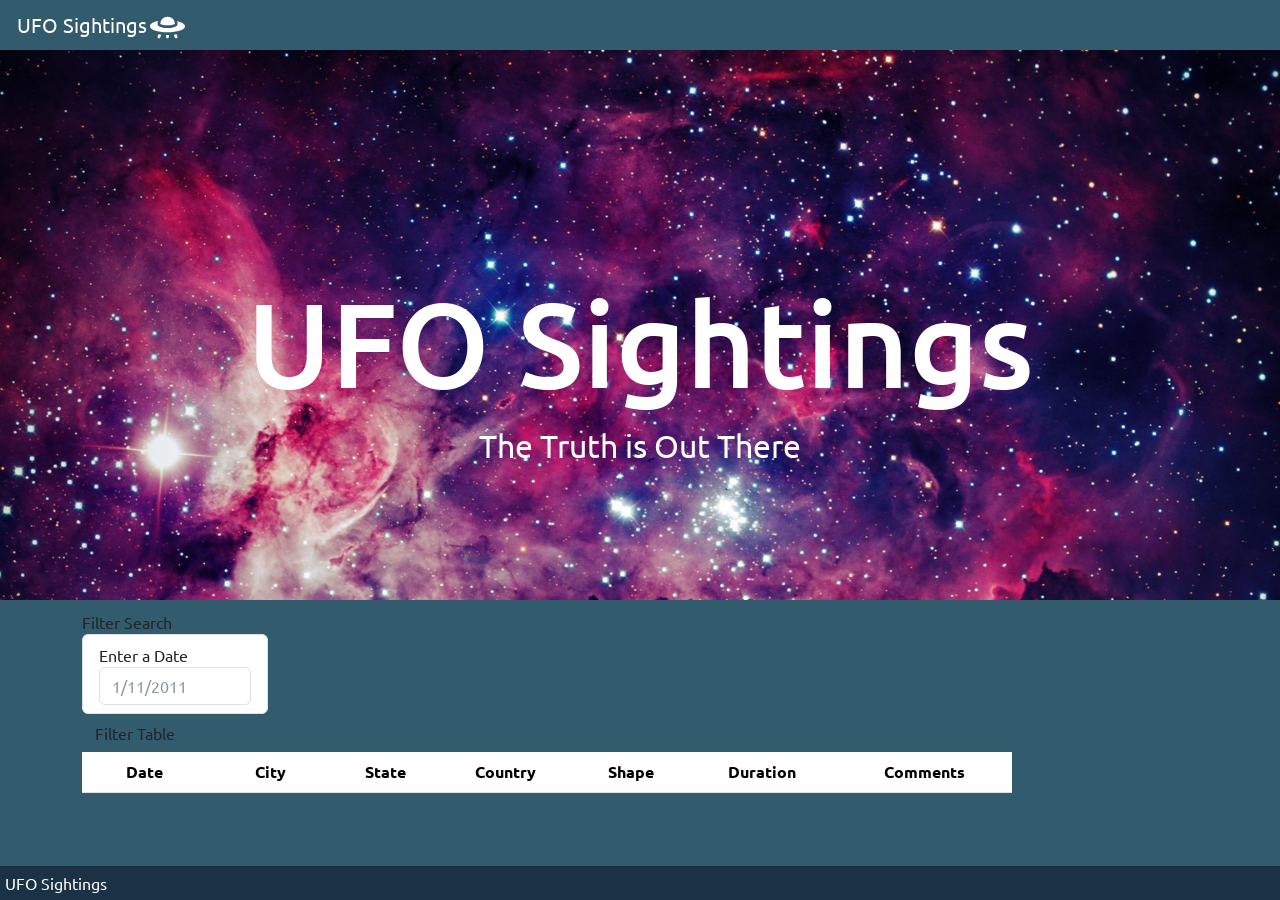
==== UFO-level-2/index.html @ 60923b6e "created index.html file, added navbar, table and search panel" ====
<!DOCTYPE html>
<html lang="en">

    <head>
        <meta charset="UTF-8">
        <meta name="viewport" content="width=device-width, initial-scale=1">
        <title>UFO Finder</title>
        <link href="https://cdn.jsdelivr.net/npm/bootstrap@5.1.3/dist/css/bootstrap.min.css" rel="stylesheet" integrity="sha384-1BmE4kWBq78iYhFldvKuhfTAU6auU8tT94WrHftjDbrCEXSU1oBoqyl2QvZ6jIW3" crossorigin="anonymous">
        <link href="https://fonts.googleapis.com/css?family=Ubuntu" rel="stylesheet">
        <link rel="stylesheet" href="static/css/style.css">
        <script src="https://d3js.org/d3.v5.min.js"></script>
      </head>

<body style="background-color:rgba(29, 76, 95, 0.904);">
    
    <nav class= "navbar navbar-expand-lg">
        <div class="container-fluid">
          <a class="navbar-brand" href="index.html" style="color:white"> UFO Sightings 
            <img class="nav-ufo" src="static/images/ufo.svg">
        </a>
          <button class="navbar-toggler" type="button" data-bs-toggle="collapse" data-bs-target="#navbarSupportedContent" aria-controls="navbarSupportedContent" aria-expanded="false" aria-label="Toggle navigation">
            <span class="navbar-toggler-icon"></span>
          </button>  
        </div>
    </nav>
    <div class="hero text-center" style="color:white">
        <h1>UFO Sightings</h1>
        <p>The Truth is Out There</p>
    </div>
    <div class= "container">
        <div class="col-md-2">
            <aside class="filters">
                <div class="panel panel-default">
                  <div class="panel-heading">Filter Search</div>
                  <div class="panel-body">
                    <form>
                      <div class="form-group">
                        <ul class="list-group" id="filters">
                          <li class="filter list-group-item">
                            <label for="date">Enter a Date</label>
                            <input class="form-control" id="datetime" type="text" placeholder="1/11/2011">
                          </li>
                        </ul>
                      </div>
                      <button id="filter-btn" type="button" class="btn btn-default">Filter Table</button>
                    </form>
                  </div>
                </div>
            </aside>
        </div>
        <div class="col-md-10">
            <div id="table-area" class="">
              <table id="ufo-table" class="table table-striped">
                <thead>
                  <tr>
                    <th class="table-head">Date</th>
                    <th class="table-head">City</th>
                    <th class="table-head">State</th>
                    <th class="table-head">Country</th>
                    <th class="table-head">Shape</th>
                    <th class="table-head">Duration</th>
                    <th class="table-head">Comments</th>
                  </tr>
                </thead>
                <tbody></tbody>
              </table>
            </div>
          </div>
        </div>

        <footer class="footer">
            <span class="bottom" style="color:white">UFO Sightings</span>
        </footer>
    <script src="https://d3js.org/d3.v5.min.js"></script>
    <script src="static/js/data.js"></script>
    <script src="static/js/app.js"></script>
    <script src="https://cdn.jsdelivr.net/npm/bootstrap@5.1.3/dist/js/bootstrap.bundle.min.js" integrity="sha384-ka7Sk0Gln4gmtz2MlQnikT1wXgYsOg+OMhuP+IlRH9sENBO0LRn5q+8nbTov4+1p" crossorigin="anonymous"></script>
</body>
<script src="static/js/index.js"></script>

</html>
---- UFO-level-2/static/css/style.css ----
* {
  box-sizing: border-box;
  font-family: Ubuntu, sans-serif;
}

html,
body {
  height: 100%;
  padding: 0;
  margin: 0;
}

/* The wrapper contains all of the page's content besides the footer, which is pushed to the bottom of the page */
.wrapper {
  position: relative;
  min-height: 100%;
  padding-bottom: 130px;
  overflow: auto;
}

/* The footer is positioned at the bottom of the page */
.footer {
  position: absolute;
  right: 0;
  bottom: 0;
  left: 0;
  min-height: 100px;
  /* background: #4e5d6c; */
}

/* The code styles the text at the bottom of the footer */
.footer > .bottom {
  position: absolute;
  right: 0;
  bottom: 0;
  left: 0;
  padding: 5px;
  background: #1b3146;
}

.navbar {
  padding: 5px;
  margin: 0;
}

/* This CSS styles the ufo icon in the navbar */
.nav-ufo {
  position: absolute;
  bottom: 5px;
  left: 150px;
  width: 35px;
  color: white;
}

/* Adding styles to the aside and filter form */
.ufo-form {
  margin-top: 50px;
}

.filters .panel-heading {
  padding: 0;
}

.filters .panel-body {
  padding: 0;
}

.filters {
  margin-top: 10px;
}

select {
  display: block;
  width: 100%;
  padding: 8px;
  color: #8e979f;
  outline: none;
}

#table-area th {
  text-align: center;
}

#table-area th:first-child,
#table-area th:nth-child(2),
#table-area th:nth-child(6) {
  min-width: 70px;
}

.loader {
  margin-top: 50px;
}

.margin-top-50 {
  margin-top: 50px;
}

/* The styles for the parallax */
.hero {
  position: relative;
  height: 550px;
  padding: 20px;
  margin: 0;
  background: black;
  background-image: url("../images/galaxy.jpg");
  background-attachment: fixed;
  background-position: bottom center;
  background-size: cover;
}

.hero h1 {
  margin-top: 200px;
  font-size: 0.1rem;
  animation: title 1.2s forwards linear;
}

.hero p {
  font-size: 2rem;
  opacity: 0;
  animation: subtitle 1.2s forwards linear;
  animation-delay: 1.2s;
}

/* input placeholder color changes */
.form-control::-webkit-input-placeholder {
  /* Chrome/Opera/Safari */
  color: #8e979f;
}

.form-control::-moz-placeholder {
  /* Firefox 19+ */
  color: #8e979f;
}

.form-control:-ms-input-placeholder {
  /* IE 10+ */
  color: #8e979f;
}

.form-control:-moz-placeholder {
  /* Firefox 18- */
  color: #8e979f;
}

/* media queries which will only be activated at specific screen sizes */
@media (max-width: 800px) {
  #table-area td {
    font-size: 1em;
  }
}

@media (max-width: 500px) {
  #table-area thead {
    display: none;
  }

  #table-area tr td:first-child {
    font-size: 1.8em;
    font-weight: bold;
    background: #1b3146;
  }

  #table-area tr td:last-child {
    margin-bottom: 20px;
  }

  #table-area tr td:last-child::after {
    display: block;
    width: 100%;
    height: 1px;
    margin-top: 20px;
    content: " ";
    background: aliceblue;
  }

  #table-area td {
    font-size: 1.25em;
  }

  #table-area tbody td {
    display: block;
    text-align: center;
  }

  #table-area tbody td::before {
    display: block;
    font-size: 1.4em;
    font-weight: bold;
    text-align: center;
    content: attr(data-th);
  }

  .hero h1 {
    animation: smaller-title 1.2s reverse;
  }
}

/* keyframe animations which will be used to animate the title */
@keyframes title {
  from {
    opacity: 0;
  }

  to {
    font-size: 7.5rem;
    opacity: 1;
  }
}

@keyframes smaller-title {
  from {
    opacity: 0;
  }

  to {
    font-size: 5.5rem;
    opacity: 1;
  }
}

@keyframes subtitle {
  from {
    opacity: 0;
  }

  to {
    opacity: 1;
  }
}
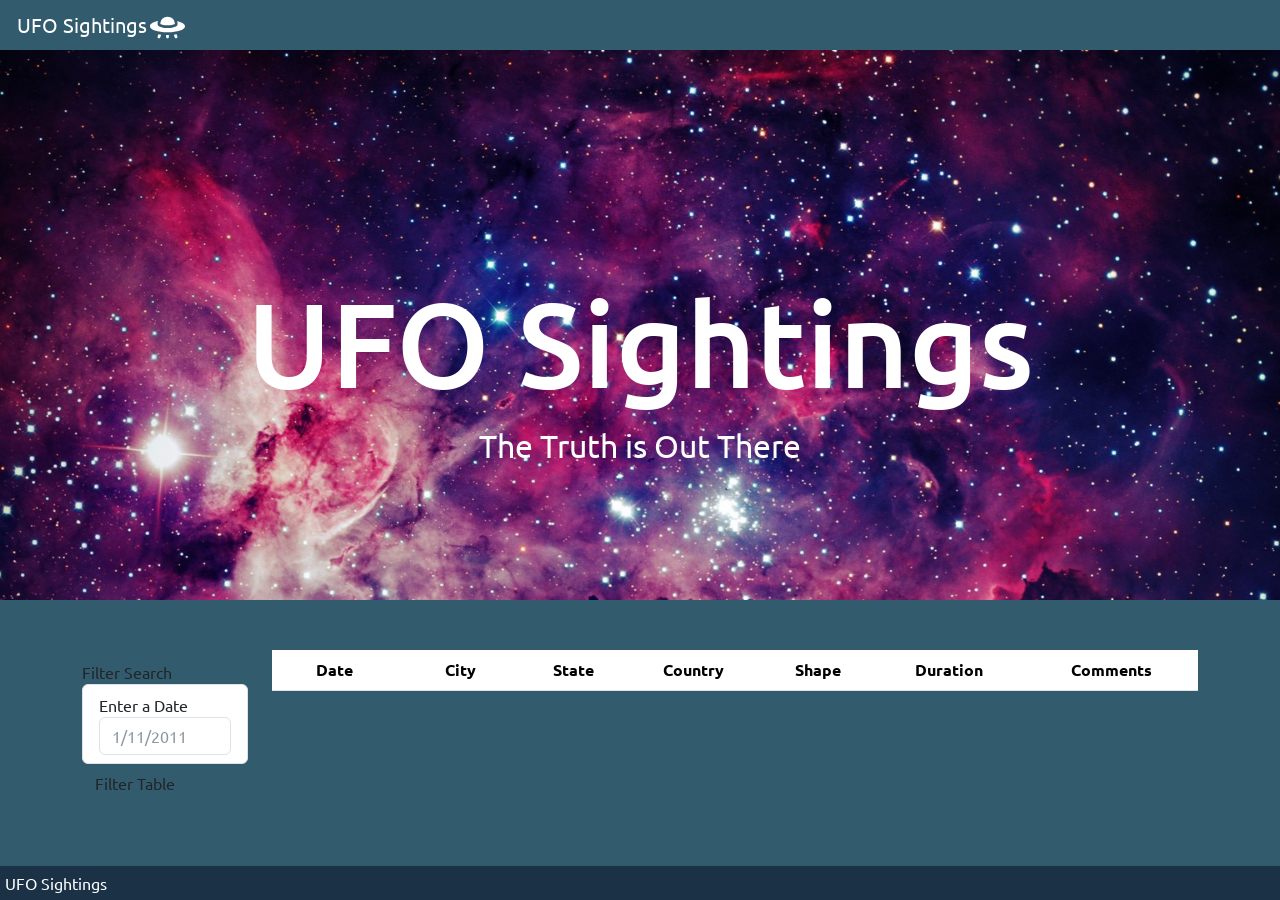
==== commit 86a746a0: "created function for ufo table and added button" ====
--- a/UFO-level-2/index.html
+++ b/UFO-level-2/index.html
@@ -28,7 +28,8 @@
         <p>The Truth is Out There</p>
     </div>
     <div class= "container">
-        <div class="col-md-2">
+        <div class="row margin-top-50">
+          <div class="col-md-2">
             <aside class="filters">
                 <div class="panel panel-default">
                   <div class="panel-heading">Filter Search</div>
@@ -47,10 +48,10 @@
                   </div>
                 </div>
             </aside>
-        </div>
-        <div class="col-md-10">
+          </div>
+          <div class="col-md-10">
             <div id="table-area" class="">
-              <table id="ufo-table" class="table table-striped">
+              <table id="ufo-table" class="table table-striped" style="background-color: rgb(217, 218, 219);">
                 <thead>
                   <tr>
                     <th class="table-head">Date</th>
@@ -67,15 +68,19 @@
             </div>
           </div>
         </div>
+        
 
         <footer class="footer">
-            <span class="bottom" style="color:white">UFO Sightings</span>
+          <span class="bottom" style="color:white">UFO Sightings</span>
         </footer>
+    </div>
+
+    
     <script src="https://d3js.org/d3.v5.min.js"></script>
     <script src="static/js/data.js"></script>
     <script src="static/js/app.js"></script>
     <script src="https://cdn.jsdelivr.net/npm/bootstrap@5.1.3/dist/js/bootstrap.bundle.min.js" integrity="sha384-ka7Sk0Gln4gmtz2MlQnikT1wXgYsOg+OMhuP+IlRH9sENBO0LRn5q+8nbTov4+1p" crossorigin="anonymous"></script>
 </body>
-<script src="static/js/index.js"></script>
+<script src="static/js/app.js"></script>
 
 </html>
--- a/UFO-level-2/static/css/style.css
+++ b/UFO-level-2/static/css/style.css
@@ -157,7 +157,7 @@
   #table-area tr td:first-child {
     font-size: 1.8em;
     font-weight: bold;
-    background: #1b3146;
+    background: #bcccdb;
   }
 
   #table-area tr td:last-child {
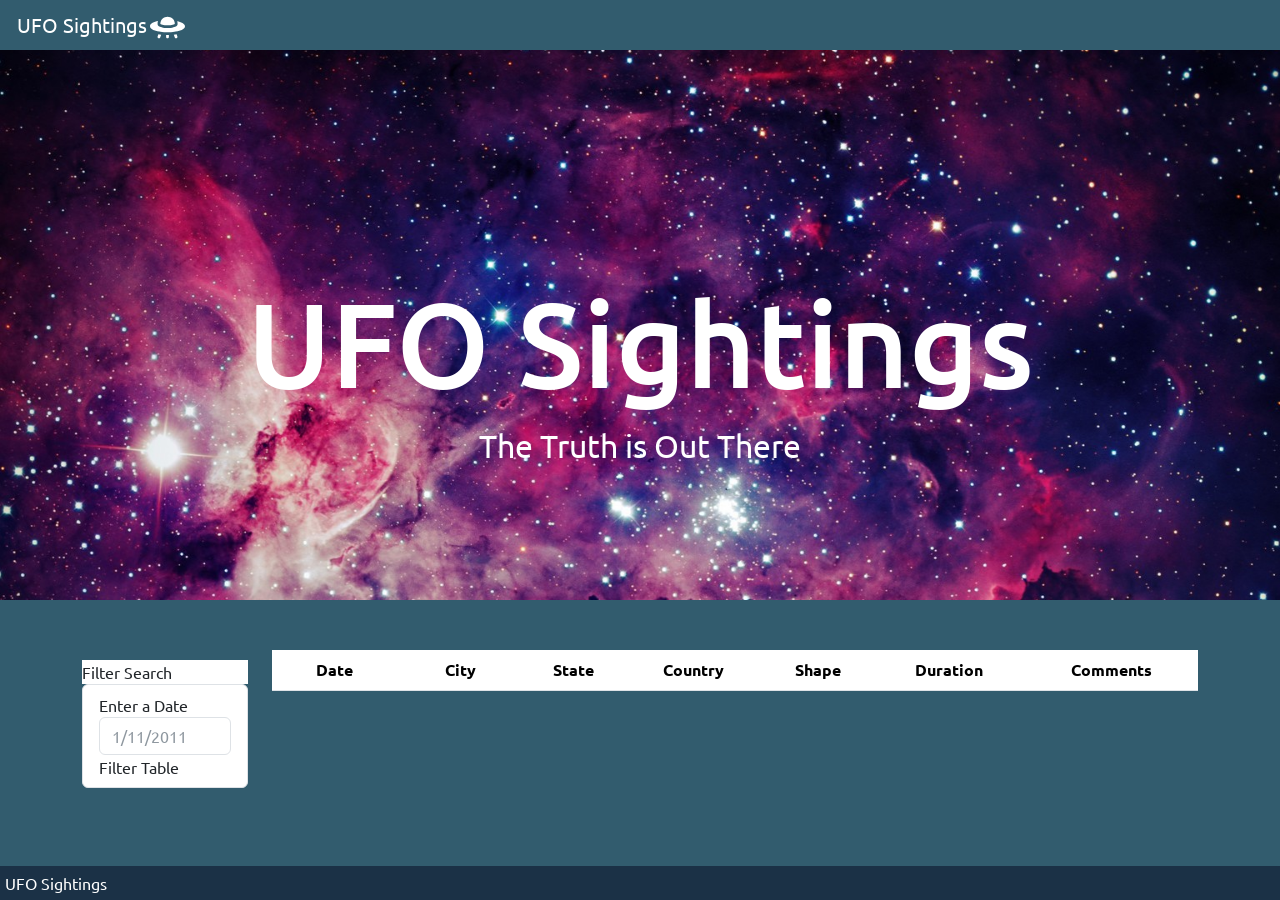
==== commit 0d69371d: "fixed footer to stay at the bottom, updated search panel format" ====
--- a/UFO-level-2/index.html
+++ b/UFO-level-2/index.html
@@ -32,14 +32,14 @@
           <div class="col-md-2">
             <aside class="filters">
                 <div class="panel panel-default">
-                  <div class="panel-heading">Filter Search</div>
+                  <div class="panel-heading" style= "background-color: white;">Filter Search</div>
                   <div class="panel-body">
                     <form>
                       <div class="form-group">
                         <ul class="list-group" id="filters">
                           <li class="filter list-group-item">
                             <label for="date">Enter a Date</label>
-                            <input class="form-control" id="datetime" type="text" placeholder="1/11/2011">
+                            <input class="form-control" id="datetime" type="text" placeholder="1/11/2011" style= "background-color: white>
                           </li>
                         </ul>
                       </div>
